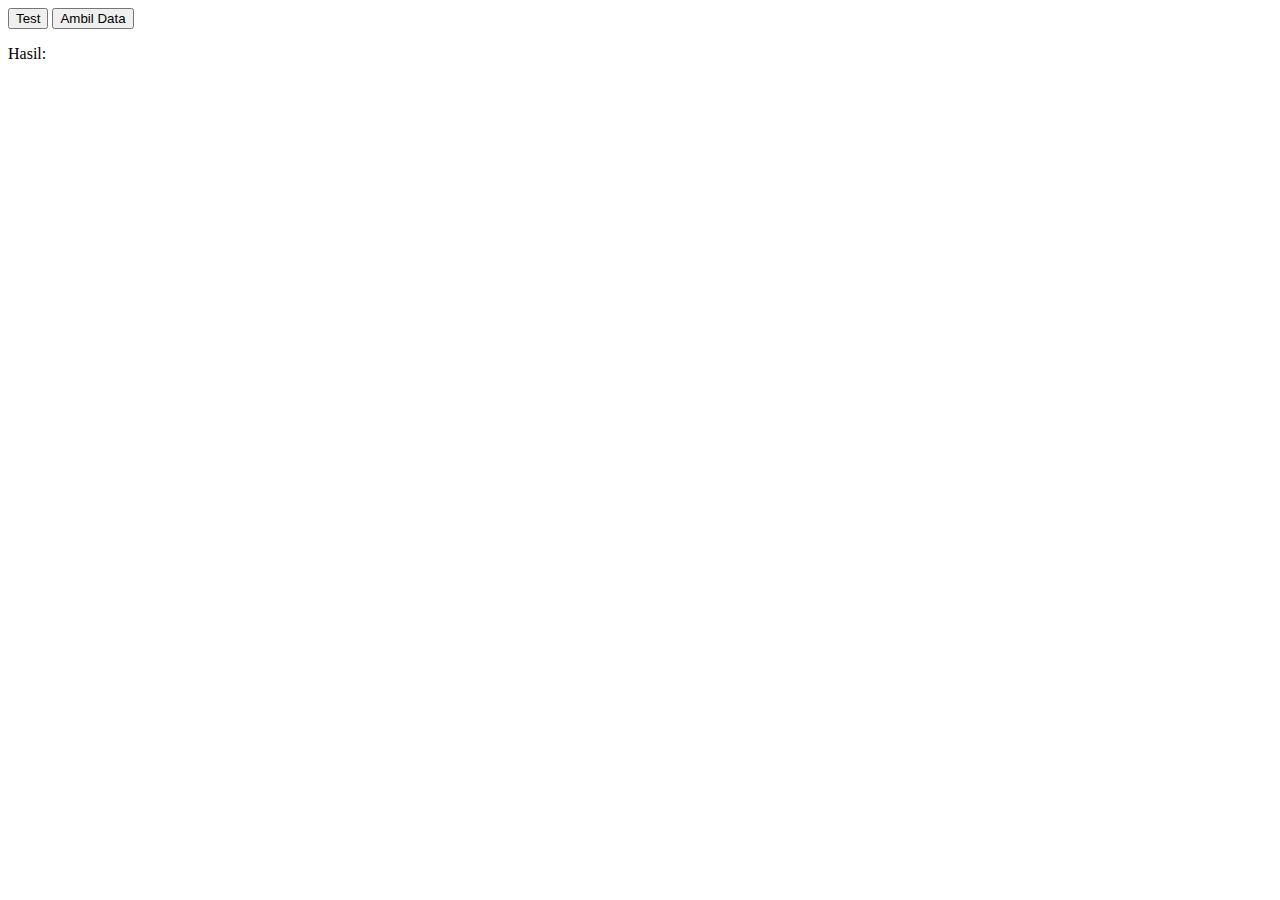
==== index.html @ a41691e0 "first commit" ====
<!DOCTYPE html>
<html lang="en">
<head>
    <meta charset="UTF-8">
    <meta name="viewport" content="width=device-width, initial-scale=1.0">
    <title>Pre Test</title>

    <link rel="stylesheet" href="css/style.css">
    <link rel="stylesheet" href="css/jquery.dataTables.min.css">
    <link rel="stylesheet" href="css/dataTables.bootstrap4.css">
    <link rel="stylesheet" href="css/datatables.min.css">
    
</head>
<body>

    <div id="root">
        <button type="button" onclick="makeCorsRequest()">Test</button>

        <button id="tombol">Ambil Data</button>
        <p>Hasil: 
            <span id="hasil"></span>
        </p>
    </div>

    <script src="js/jquery.min.js"></script>
    <script src="js/jquery.dataTables.min.js"></script>
    <script src="js/dataTables.bootstrap4.min.js"></script>
    <script src="js/datatables.min.js"></script>

    <script src="js/scripts.js"></script>


    <script>
        var tombolNode = document.getElementById("tombol");
        var hasilNode = document.getElementById("hasil");
        function getAJAX(){
            var request = new XMLHttpRequest();
            request.open("GET", "salam.txt", false);
            request.send();
            hasilNode.innerHTML = request.responseText;
        }
        tombolNode.addEventListener("click",getAJAX);
    </script>
    
</body>
</html>
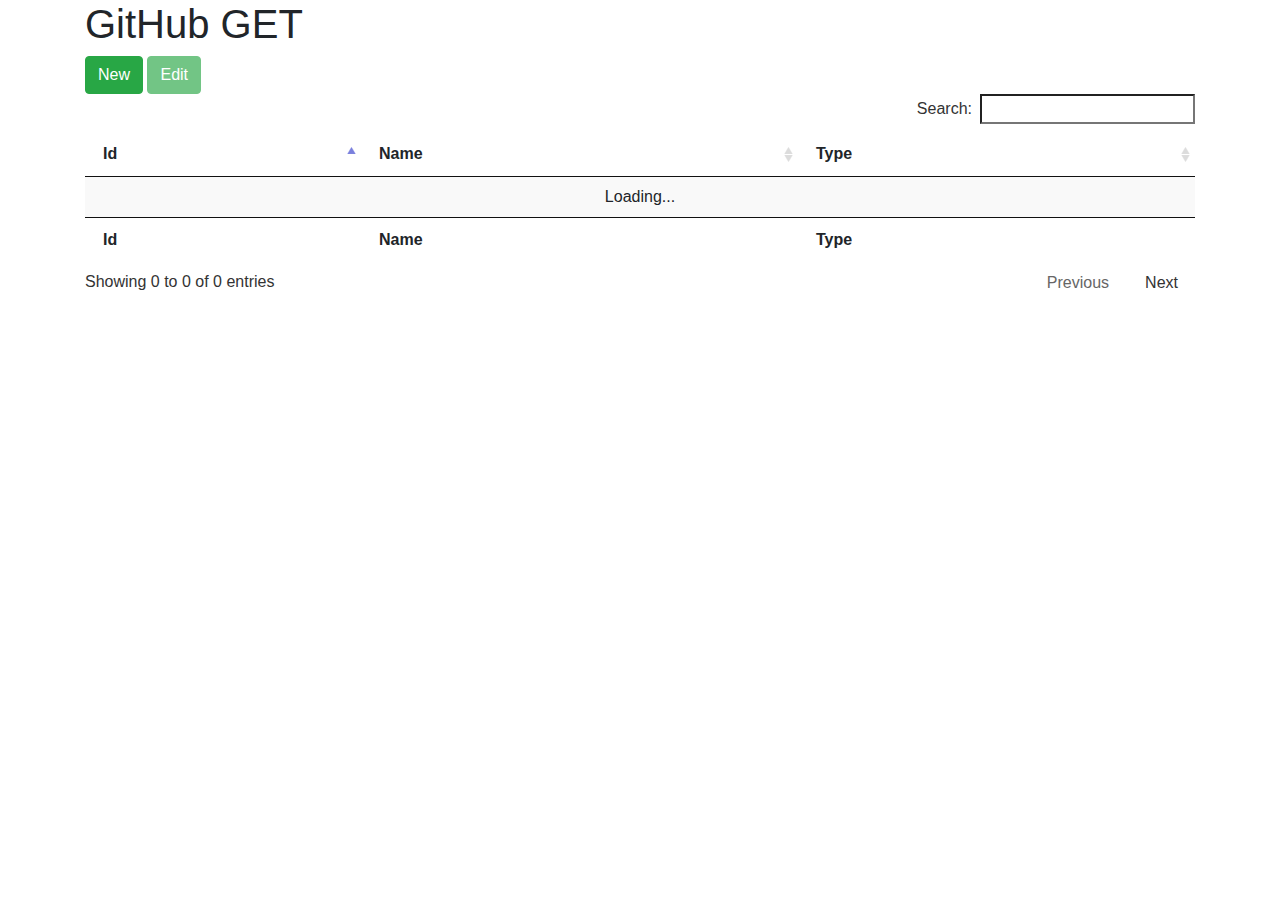
==== commit 3a083b38: "change API" ====
--- a/index.html
+++ b/index.html
@@ -3,44 +3,116 @@
 <head>
     <meta charset="UTF-8">
     <meta name="viewport" content="width=device-width, initial-scale=1.0">
-    <title>Pre Test</title>
+    <title>Github User</title>
 
-    <link rel="stylesheet" href="css/style.css">
+    <link rel="stylesheet" href="css/bootstrap.min.css">
     <link rel="stylesheet" href="css/jquery.dataTables.min.css">
-    <link rel="stylesheet" href="css/dataTables.bootstrap4.css">
-    <link rel="stylesheet" href="css/datatables.min.css">
-    
+
+    <script src="js/jquery.min.js"></script>
+
+    <script src="js/bootstrap.min.js"></script>
+    <script src="js/datatables.min.js"></script>
+    <script src="js/jquery.dataTables.min.js"></script>
+
 </head>
 <body>
+    <div id="app">
+        <div class="container">
 
-    <div id="root">
-        <button type="button" onclick="makeCorsRequest()">Test</button>
+            <h1>GitHub GET</h1>
 
-        <button id="tombol">Ambil Data</button>
-        <p>Hasil: 
-            <span id="hasil"></span>
-        </p>
+            <div class="button">
+                <button type="button" class="btn btn-success create" data-toggle="modal" data-target="#modal-new-item">New</button>
+                <button type="button" class="btn btn-success update" data-toggle="modal" data-target="#modal-update-item" disabled>Edit</button>
+            </div>
+
+            <table id="example" class="display" style="width: 100%;">
+                <thead>
+                    <tr>
+                        <th>Id</th>
+                        <th>Name</th>
+                        <th>Type</th>
+                    </tr>
+                </thead>
+                <tfoot>
+                    <tr>
+                        <th>Id</th>
+                        <th>Name</th>
+                        <th>Type</th>
+                    </tr>
+                </tfoot>
+            </table>
+
+            <div class="modal fade" id="modal-new-item" aria-hidden="true" tabindex="-1" role="dialog">
+                <div class="modal-dialog" role="document">
+                    <div class="modal-content">
+                        <form action="" class="form-post">
+                            <div class="modal-header">
+                                <h5 class="modal-title">Add New Data</h5>
+                            </div>
+
+                            <div class="modal-body">
+                                <div id="nama-sayur-group" class="form-group">
+                                    <label class="col-form-label">Nama:</label>
+                                    <input type="text" class="nama-sayur form-control" name="namaSayur" placeholder="nama sayur ....."  required/>
+                                    <span id="error_nama_sayur" class="text-danger"></span>
+                                </div>
+                    
+                                <div id="type-group" class="form-group">
+                                    <label class="col-form-label" for="">Type:</label>
+                                    <select name="typeSayur" id="type" class="type-sayur form-control">
+                                        <option value="appetizer">Appetizer</option>
+                                        <option value="main-course">Main Course</option>
+                                        <option value="dessert">Dessert</option>
+                                    </select>
+                                </div>
+                                
+                                <button type="submit" class="submit btn btn-success" name="submit">Add New</button>
+                            </div>
+                        </form>
+                    </div>
+                </div>
+            </div>
+
+            <div class="modal fade" id="modal-update-item" aria-hidden="true" tabindex="-1" role="dialog">
+                <div class="modal-dialog" role="document">
+                    <div class="modal-content">
+                        <form action="" class="form-post">
+                            <div class="modal-header">
+                                <h5 class="modal-title">Add New Data</h5>
+                            </div>
+
+                            <div class="modal-body">
+
+                                <div id="id-group" class="form-group">
+                                    <label class="col-form-label sr-only">Id:</label>
+                                    <input type="hidden" class="id-group form-control" name="idGroup" placeholder="Id ....."  required disabled/>
+                                </div>
+
+                                <div id="nama-sayur-group" class="form-group">
+                                    <label class="col-form-label">Nama:</label>
+                                    <input type="text" class="update-nama-sayur form-control" name="namaSayur" placeholder="nama sayur ....."  required/>
+                                </div>ayam
+                    
+                                <div id="type-group" class="form-group">
+                                    <label class="col-form-label" for="">Type:</label>
+                                    <select name="typeSayur" id="type" class="update-type-sayur form-control">
+                                        <option value="appetizer">Appetizer</option>
+                                        <option value="main-course">Main Course</option>
+                                        <option value="dessert">Dessert</option>
+                                    </select>
+                                </div>
+                                
+                                <button type="submit" class="update btn btn-danger" name="submit">Update Data</button>
+                            </div>
+                        </form>
+                    </div>
+                </div>
+            </div>
+        </div>
     </div>
-
-    <script src="js/jquery.min.js"></script>
-    <script src="js/jquery.dataTables.min.js"></script>
-    <script src="js/dataTables.bootstrap4.min.js"></script>
-    <script src="js/datatables.min.js"></script>
 
     <script src="js/scripts.js"></script>
 
-
-    <script>
-        var tombolNode = document.getElementById("tombol");
-        var hasilNode = document.getElementById("hasil");
-        function getAJAX(){
-            var request = new XMLHttpRequest();
-            request.open("GET", "salam.txt", false);
-            request.send();
-            hasilNode.innerHTML = request.responseText;
-        }
-        tombolNode.addEventListener("click",getAJAX);
-    </script>
-    
 </body>
 </html>